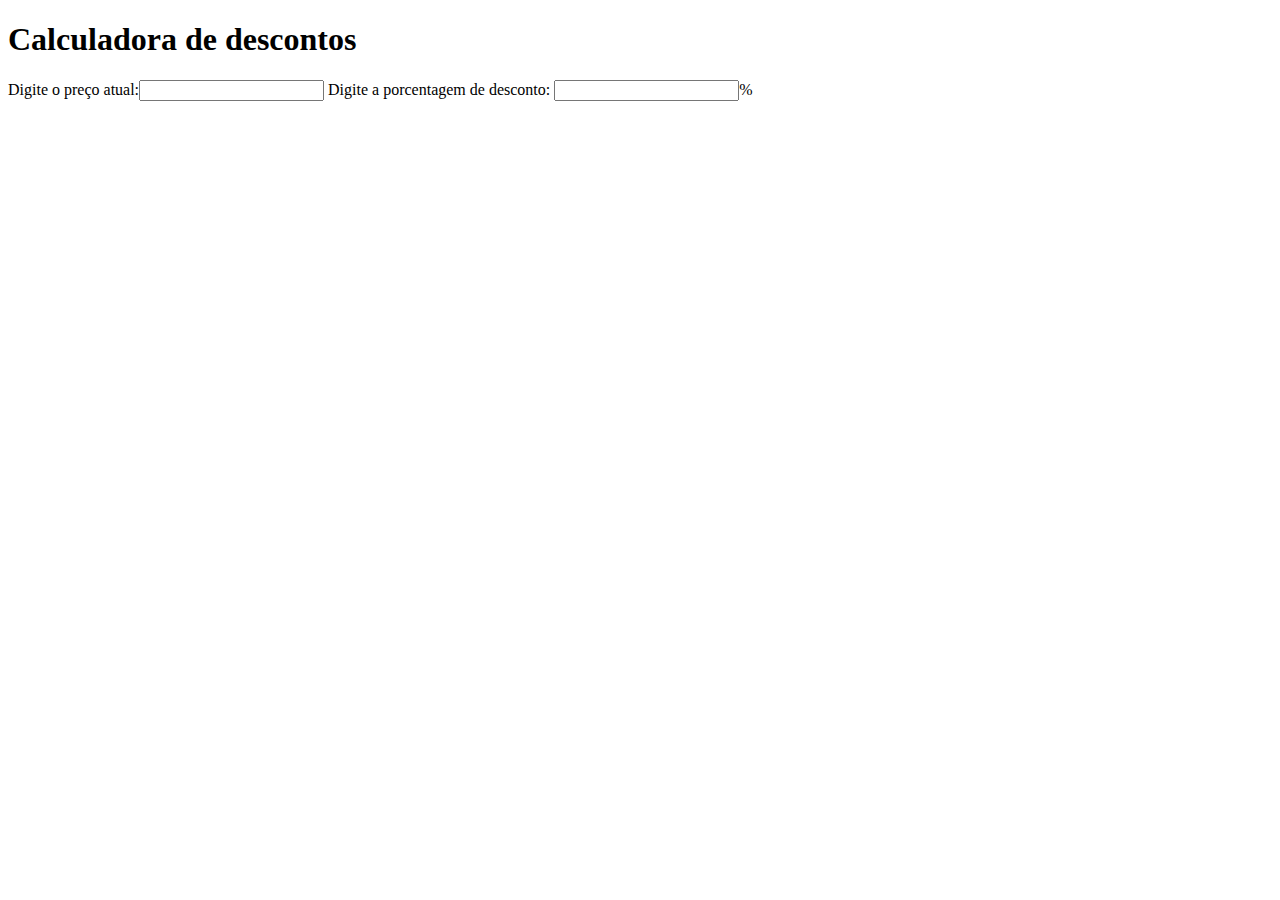
==== ex02/index.html @ 2e942c07 "ex02" ====
<!DOCTYPE html>
<html lang="pt-br">
<head>
    <meta charset="UTF-8">
    <meta name="viewport" content="width=device-width, initial-scale=1.0">
    <title>Document</title>
</head>
<body>

    <h1>Calculadora de descontos</h1>

    <label for="preco">Digite o preço atual:</label><input type="number"  id="preco">

    <label for="desconto">Digite a porcentagem de desconto:</label> <input type="number" id="desconto">%


    <script src="script.js"></script>
</body>
</html>
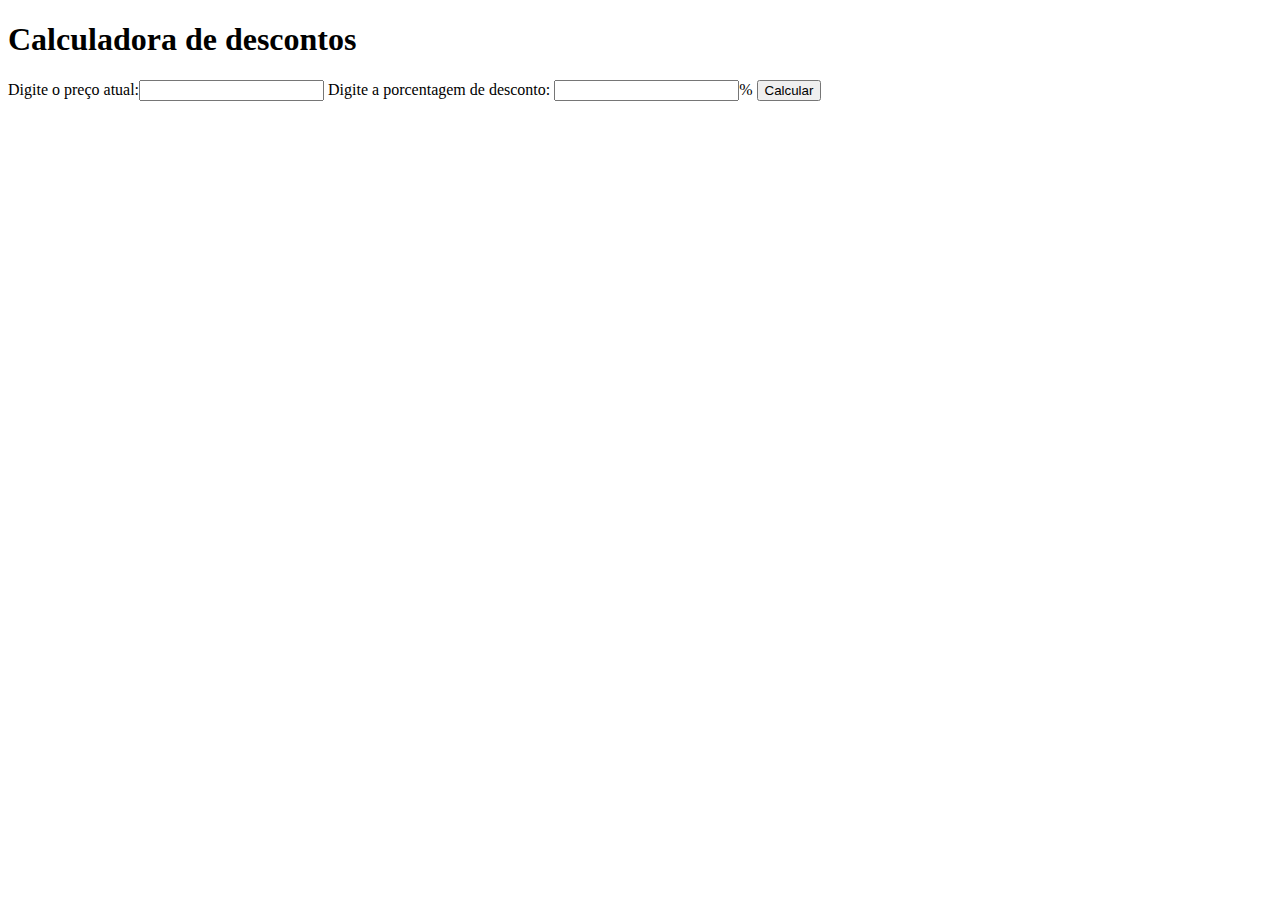
==== commit e7d9d428: "exercicio 2" ====
--- a/ex02/index.html
+++ b/ex02/index.html
@@ -13,6 +13,10 @@
 
     <label for="desconto">Digite a porcentagem de desconto:</label> <input type="number" id="desconto">%
 
+    <button onclick="calcularDesconto()">Calcular</button>
+
+    <p class="resultado"></p>
+
 
     <script src="script.js"></script>
 </body>
